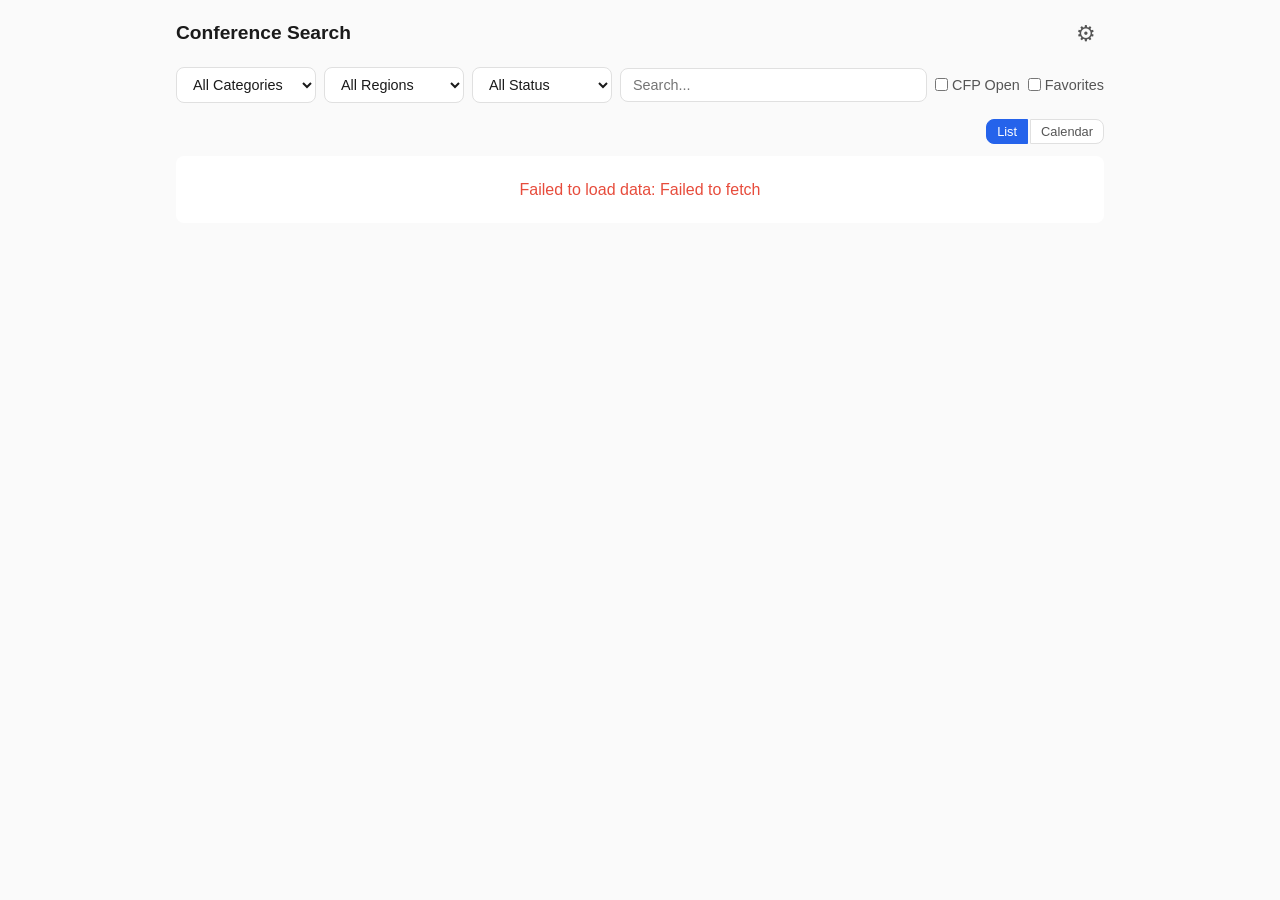
==== docs/index.html @ 0c14d9a8 "Add calendar view with month navigation - List / Calendar toggle buttons in stats bar - Monthly grid" ====
<!DOCTYPE html>
<html lang="ja" data-theme="auto">
<head>
  <meta charset="UTF-8">
  <meta name="viewport" content="width=device-width, initial-scale=1.0">
  <title>Conference Search</title>
  <link rel="stylesheet" href="style.css">
  <link rel="manifest" href="manifest.json">
</head>
<body>
  <div class="container">
    <header>
      <h1>Conference Search</h1>
      <button class="icon-btn" id="settings-btn" aria-label="Settings">&#9881;</button>
    </header>

    <div id="filters">
      <select id="category-filter">
        <option value="">All Categories</option>
      </select>
      <select id="region-filter">
        <option value="">All Regions</option>
      </select>
      <select id="status-filter">
        <option value="">All Status</option>
        <option value="upcoming">Upcoming</option>
        <option value="ongoing">Ongoing</option>
        <option value="ended">Ended</option>
      </select>
      <input type="text" id="search-input" placeholder="Search...">
      <label id="cfp-only-label">
        <input type="checkbox" id="cfp-only"> CFP Open
      </label>
      <label id="fav-only-label">
        <input type="checkbox" id="fav-only"> Favorites
      </label>
    </div>

    <div id="stats-bar">
      <span id="stats"></span>
      <span id="stats-right">
        <span id="view-toggle">
          <button id="view-list" class="view-btn active">List</button>
          <button id="view-cal" class="view-btn">Calendar</button>
        </span>
        <span id="fav-actions" class="hidden">
          <button id="export-fav" class="export-btn">Export</button>
          <button id="import-fav" class="export-btn">Import</button>
        </span>
      </span>
    </div>

    <div id="loading">Loading...</div>
    <div id="error" class="hidden"></div>
    <div id="conf-list" class="conf-list"></div>
    <div id="calendar" class="hidden"></div>
  </div>

  <!-- Settings modal -->
  <div id="settings-modal" class="modal hidden">
    <div class="modal-content">
      <h2>Settings</h2>
      <label>
        Theme
        <select id="theme-select">
          <option value="auto">Auto</option>
          <option value="light">Light</option>
          <option value="dark">Dark</option>
        </select>
      </label>
      <h3 style="margin-top:16px">Favorites</h3>
      <div class="modal-actions">
        <button id="clear-fav" style="background:#e74c3c">Clear All</button>
      </div>
      <input type="file" id="import-fav-file" accept=".json" class="hidden">
      <div class="modal-actions" style="margin-top:8px">
        <button id="settings-close">Close</button>
      </div>
    </div>
  </div>

  <script src="app.js"></script>
</body>
</html>
---- docs/style.css ----
/* Reset & base */
*, *::before, *::after { box-sizing: border-box; margin: 0; padding: 0; }

:root {
  --bg: #fafafa;
  --surface: #ffffff;
  --text: #1a1a1a;
  --text-secondary: #555;
  --accent: #2563eb;
  --border: #e0e0e0;
  --radius: 8px;
  --cfp-open: #16a34a;
  --cfp-closed: #dc2626;
  --cfp-soon: #ea580c;
}

[data-theme="dark"] {
  --bg: #0f0f1a;
  --surface: #1a1a2e;
  --text: #e0e0e0;
  --text-secondary: #aaa;
  --accent: #60a5fa;
  --border: #2a2a3e;
  --cfp-open: #4ade80;
  --cfp-closed: #f87171;
  --cfp-soon: #fb923c;
}

@media (prefers-color-scheme: dark) {
  [data-theme="auto"] {
    --bg: #0f0f1a;
    --surface: #1a1a2e;
    --text: #e0e0e0;
    --text-secondary: #aaa;
    --accent: #60a5fa;
    --border: #2a2a3e;
    --cfp-open: #4ade80;
    --cfp-closed: #f87171;
    --cfp-soon: #fb923c;
  }
}

body {
  font-family: -apple-system, BlinkMacSystemFont, "Segoe UI", "Noto Sans JP", sans-serif;
  background: var(--bg);
  color: var(--text);
  line-height: 1.7;
  font-size: 16px;
  min-height: 100dvh;
}

.container { padding: 16px; max-width: 960px; margin: 0 auto; }
.hidden { display: none !important; }

/* Header */
header {
  display: flex;
  justify-content: space-between;
  align-items: center;
  margin-bottom: 16px;
}

header h1 { font-size: 1.2rem; }

.icon-btn {
  background: none;
  color: var(--text-secondary);
  font-size: 1.4rem;
  padding: 4px 8px;
  border: none;
  cursor: pointer;
}

/* Filter bar */
#filters {
  display: flex;
  flex-wrap: wrap;
  gap: 8px;
  margin-bottom: 16px;
  align-items: center;
}

#filters select,
#filters input[type="text"] {
  padding: 8px 12px;
  border: 1px solid var(--border);
  border-radius: var(--radius);
  background: var(--surface);
  color: var(--text);
  font-size: 0.9rem;
}

#filters select { min-width: 140px; }

#search-input {
  flex: 1;
  min-width: 180px;
}

#cfp-only-label {
  display: flex;
  align-items: center;
  gap: 4px;
  font-size: 0.9rem;
  color: var(--text-secondary);
  cursor: pointer;
  white-space: nowrap;
}

/* Stats bar */
#stats-bar {
  display: flex;
  align-items: center;
  justify-content: space-between;
  margin-bottom: 12px;
}

#stats {
  font-size: 0.85rem;
  color: var(--text-secondary);
}

#fav-actions {
  display: flex;
  gap: 6px;
}

.export-btn {
  font-size: 0.8rem;
  padding: 4px 12px;
  background: var(--surface);
  color: var(--accent);
  border: 1px solid var(--accent);
}

.export-btn:hover { background: var(--accent); color: #fff; }

/* Section dividers */
.section-divider {
  font-size: 0.85rem;
  font-weight: bold;
  color: var(--text-secondary);
  text-transform: uppercase;
  letter-spacing: 0.05em;
  padding: 8px 0 4px;
  margin-top: 8px;
  border-bottom: 2px solid var(--border);
}

/* Conference cards */
.conf-list { display: flex; flex-direction: column; gap: 12px; }

.conf-card {
  background: var(--surface);
  border: 1px solid var(--border);
  border-radius: var(--radius);
  padding: 16px;
}

.conf-card-header {
  display: flex;
  justify-content: space-between;
  align-items: flex-start;
  gap: 8px;
  margin-bottom: 8px;
}

.conf-name {
  font-size: 1.05rem;
  font-weight: bold;
  line-height: 1.4;
  display: flex;
  align-items: baseline;
  gap: 6px;
}

.conf-name a {
  color: var(--accent);
  text-decoration: none;
}

.conf-name a:hover { text-decoration: underline; }

/* Favorite button */
.fav-btn {
  background: none;
  border: none;
  font-size: 1.2rem;
  cursor: pointer;
  padding: 0;
  color: var(--text-secondary);
  flex-shrink: 0;
  line-height: 1;
}

.fav-btn.active { color: #f59e0b; }
.fav-btn:hover { opacity: 0.7; }

.conf-card.fav { border-left: 3px solid #f59e0b; }

#fav-only-label {
  display: flex;
  align-items: center;
  gap: 4px;
  font-size: 0.9rem;
  color: var(--text-secondary);
  cursor: pointer;
  white-space: nowrap;
}

.conf-status {
  font-size: 0.75rem;
  padding: 2px 8px;
  border-radius: 12px;
  white-space: nowrap;
  font-weight: bold;
}

.status-upcoming { background: #dbeafe; color: #1d4ed8; }
.status-ongoing { background: #dcfce7; color: #166534; }
.status-ended { background: #f3f4f6; color: #6b7280; }

[data-theme="dark"] .status-upcoming { background: #1e3a5f; color: #93c5fd; }
[data-theme="dark"] .status-ongoing { background: #14532d; color: #86efac; }
[data-theme="dark"] .status-ended { background: #374151; color: #9ca3af; }

@media (prefers-color-scheme: dark) {
  [data-theme="auto"] .status-upcoming { background: #1e3a5f; color: #93c5fd; }
  [data-theme="auto"] .status-ongoing { background: #14532d; color: #86efac; }
  [data-theme="auto"] .status-ended { background: #374151; color: #9ca3af; }
}

.conf-meta {
  display: flex;
  flex-wrap: wrap;
  gap: 12px;
  font-size: 0.85rem;
  color: var(--text-secondary);
  margin-bottom: 8px;
}

.conf-meta span { white-space: nowrap; }

.conf-summary {
  font-size: 0.9rem;
  margin-bottom: 8px;
}

.conf-tags {
  display: flex;
  flex-wrap: wrap;
  gap: 4px;
}

.tag {
  font-size: 0.75rem;
  padding: 2px 8px;
  border-radius: 12px;
  background: var(--bg);
  color: var(--text-secondary);
  border: 1px solid var(--border);
}

.cfp-badge {
  font-size: 0.8rem;
  padding: 2px 10px;
  border-radius: 12px;
  font-weight: bold;
}

.cfp-open { background: #dcfce7; color: var(--cfp-open); }
.cfp-closed { background: #fee2e2; color: var(--cfp-closed); }
.cfp-soon { background: #fff7ed; color: var(--cfp-soon); }

[data-theme="dark"] .cfp-open { background: #14532d; }
[data-theme="dark"] .cfp-closed { background: #450a0a; }
[data-theme="dark"] .cfp-soon { background: #431407; }

@media (prefers-color-scheme: dark) {
  [data-theme="auto"] .cfp-open { background: #14532d; }
  [data-theme="auto"] .cfp-closed { background: #450a0a; }
  [data-theme="auto"] .cfp-soon { background: #431407; }
}

/* Loading / Error */
#loading {
  text-align: center;
  padding: 40px;
  color: var(--text-secondary);
}

#error {
  text-align: center;
  padding: 20px;
  color: #e74c3c;
  background: var(--surface);
  border-radius: var(--radius);
}

/* Settings modal */
.modal {
  position: fixed;
  inset: 0;
  background: rgba(0,0,0,0.5);
  display: flex;
  align-items: center;
  justify-content: center;
  z-index: 100;
  padding: 16px;
}

.modal-content {
  background: var(--surface);
  padding: 24px;
  border-radius: var(--radius);
  width: 100%;
  max-width: 400px;
}

.modal-content h2 { margin-bottom: 16px; }

.modal-content label {
  display: block;
  margin-bottom: 12px;
  font-size: 0.9rem;
  color: var(--text-secondary);
}

.modal-content label select {
  display: block;
  width: 100%;
  margin-top: 4px;
  padding: 10px 12px;
  border: 1px solid var(--border);
  border-radius: var(--radius);
  background: var(--surface);
  color: var(--text);
  font-size: 1rem;
}

.modal-actions {
  display: flex;
  gap: 8px;
  margin-top: 20px;
}

button {
  padding: 10px 20px;
  border: none;
  border-radius: var(--radius);
  background: var(--accent);
  color: #fff;
  font-size: 1rem;
  cursor: pointer;
  touch-action: manipulation;
}

button:active { opacity: 0.8; }

/* View toggle */
#stats-right {
  display: flex;
  gap: 8px;
  align-items: center;
}

#view-toggle {
  display: flex;
  gap: 2px;
}

.view-btn {
  font-size: 0.8rem;
  padding: 4px 10px;
  background: var(--surface);
  color: var(--text-secondary);
  border: 1px solid var(--border);
  cursor: pointer;
}

.view-btn:first-child { border-radius: var(--radius) 0 0 var(--radius); }
.view-btn:last-child { border-radius: 0 var(--radius) var(--radius) 0; }
.view-btn.active { background: var(--accent); color: #fff; border-color: var(--accent); }

/* Calendar */
.cal-nav {
  display: flex;
  align-items: center;
  justify-content: center;
  gap: 16px;
  margin-bottom: 12px;
}

.cal-nav button {
  font-size: 0.9rem;
  padding: 6px 14px;
  background: var(--surface);
  color: var(--text);
  border: 1px solid var(--border);
}

.cal-nav span { font-size: 1rem; font-weight: bold; min-width: 140px; text-align: center; }

.cal-weekdays {
  display: grid;
  grid-template-columns: repeat(7, 1fr);
  text-align: center;
  font-size: 0.75rem;
  font-weight: bold;
  color: var(--text-secondary);
  margin-bottom: 4px;
}

.cal-grid {
  display: grid;
  grid-template-columns: repeat(7, 1fr);
  gap: 2px;
}

.cal-day {
  min-height: 80px;
  background: var(--surface);
  border: 1px solid var(--border);
  border-radius: 4px;
  padding: 2px 4px;
  font-size: 0.75rem;
  overflow: hidden;
}

.cal-day.empty { background: transparent; border-color: transparent; }
.cal-day.today { border-color: var(--accent); border-width: 2px; }

.cal-day-num {
  font-weight: bold;
  color: var(--text-secondary);
  margin-bottom: 2px;
}

.cal-day.today .cal-day-num { color: var(--accent); }

.cal-event {
  display: block;
  padding: 1px 4px;
  margin-bottom: 1px;
  border-radius: 3px;
  font-size: 0.65rem;
  line-height: 1.3;
  white-space: nowrap;
  overflow: hidden;
  text-overflow: ellipsis;
  cursor: pointer;
  background: #dbeafe;
  color: #1d4ed8;
  text-decoration: none;
}

.cal-event:hover { opacity: 0.8; }
.cal-event.fav { border-left: 2px solid #f59e0b; }

[data-theme="dark"] .cal-event { background: #1e3a5f; color: #93c5fd; }
@media (prefers-color-scheme: dark) {
  [data-theme="auto"] .cal-event { background: #1e3a5f; color: #93c5fd; }
}

.cal-more {
  font-size: 0.6rem;
  color: var(--accent);
  cursor: pointer;
}

/* Responsive */
@media (max-width: 600px) {
  .conf-card-header { flex-direction: column; }
  #filters { flex-direction: column; }
  #filters select, #search-input { width: 100%; }
  .cal-day { min-height: 50px; padding: 1px 2px; }
  .cal-event { font-size: 0.55rem; }
  #stats-right { flex-wrap: wrap; }
}
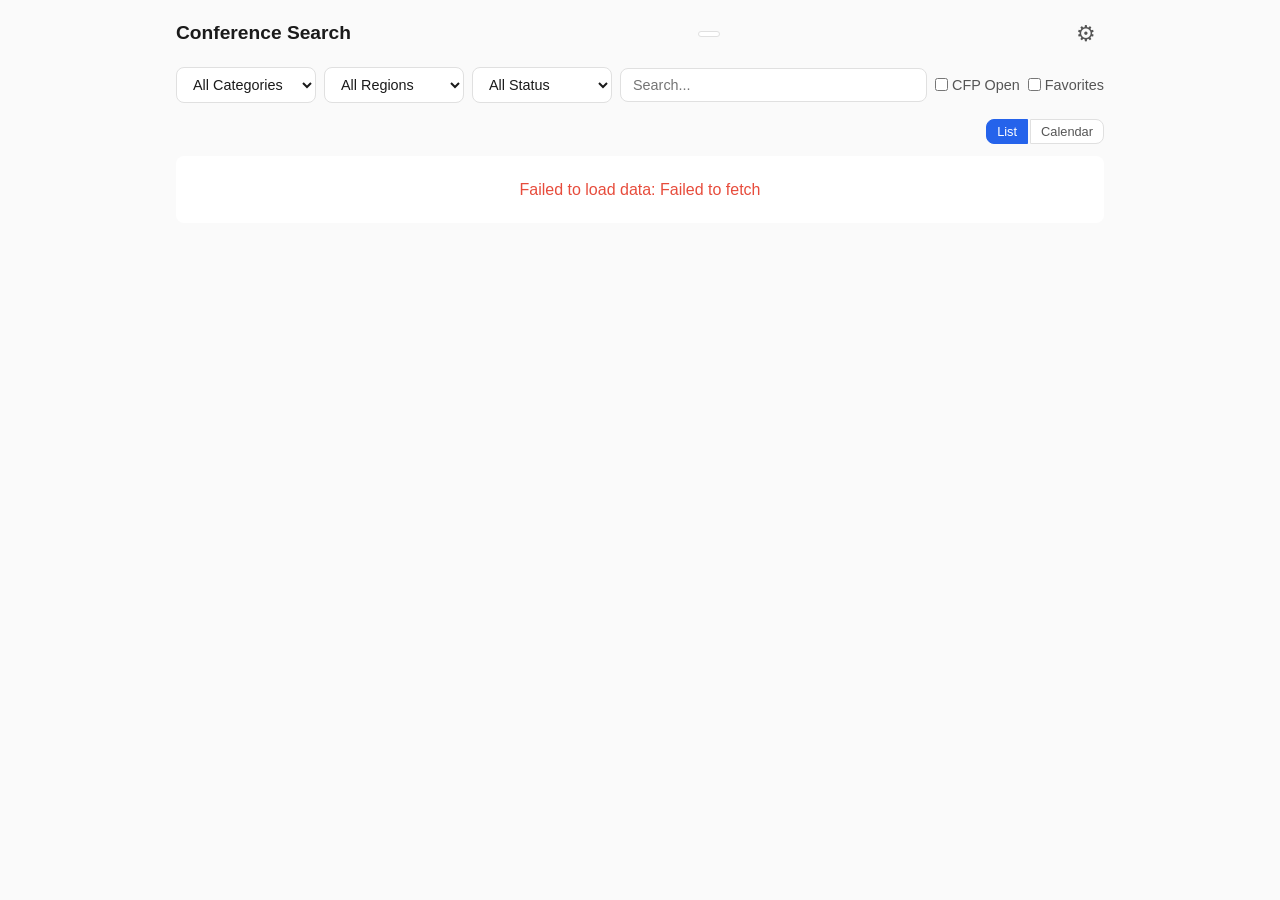
==== commit e3497c59: "Show last updated date in header badge" ====
--- a/docs/index.html
+++ b/docs/index.html
@@ -11,6 +11,7 @@
   <div class="container">
     <header>
       <h1>Conference Search</h1>
+      <span id="last-updated" class="last-updated"></span>
       <button class="icon-btn" id="settings-btn" aria-label="Settings">&#9881;</button>
     </header>
 
--- a/docs/style.css
+++ b/docs/style.css
@@ -62,6 +62,15 @@
 
 header h1 { font-size: 1.2rem; }
 
+.last-updated {
+  font-size: 0.75rem;
+  color: var(--text-secondary);
+  background: var(--surface);
+  border: 1px solid var(--border);
+  border-radius: 12px;
+  padding: 2px 10px;
+}
+
 .icon-btn {
   background: none;
   color: var(--text-secondary);
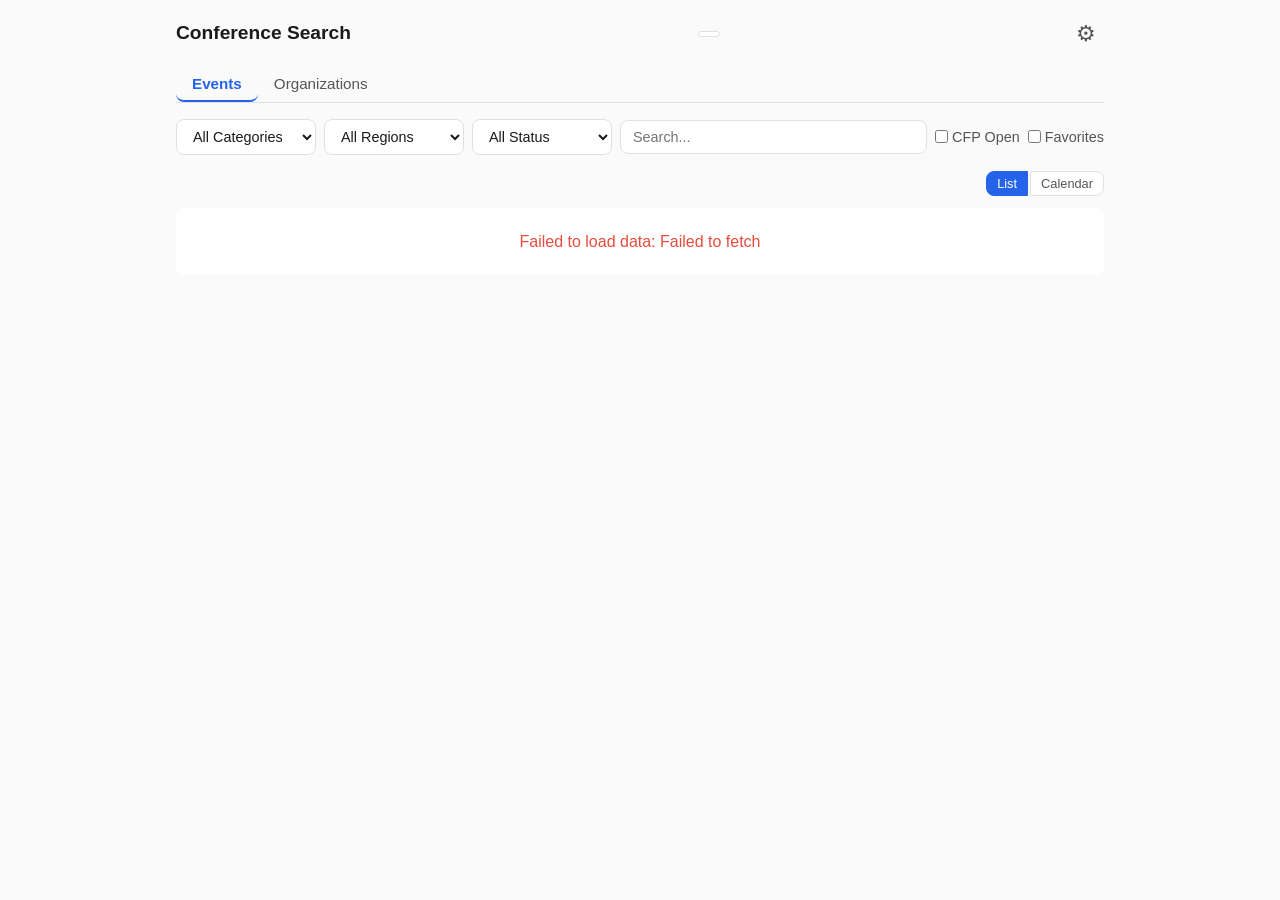
==== commit e83bc3d6: "feat: Organizations タブと組織データ（学会・標準化団体・イニシアティブ・コミュニティ 34 件）を追加 - data/organizations.json: 一次情報（公式サイト）" ====
--- a/docs/index.html
+++ b/docs/index.html
@@ -14,6 +14,13 @@
       <span id="last-updated" class="last-updated"></span>
       <button class="icon-btn" id="settings-btn" aria-label="Settings">&#9881;</button>
     </header>
+
+    <nav id="main-tabs" class="main-tabs" aria-label="Sections">
+      <button class="tab-btn active" data-tab="events">Events</button>
+      <button class="tab-btn" data-tab="orgs">Organizations</button>
+    </nav>
+
+    <section id="tab-events">
 
     <div id="filters">
       <select id="category-filter">
@@ -36,6 +43,7 @@
         <input type="checkbox" id="fav-only"> Favorites
       </label>
     </div>
+    <div id="active-tags" class="active-tags hidden"></div>
 
     <div id="stats-bar">
       <span id="stats"></span>
@@ -55,6 +63,31 @@
     <div id="error" class="hidden"></div>
     <div id="conf-list" class="conf-list"></div>
     <div id="calendar" class="hidden"></div>
+    </section>
+
+    <section id="tab-orgs" class="hidden">
+      <div id="org-filters" class="filters">
+        <select id="org-type-filter">
+          <option value="">All Types</option>
+        </select>
+        <select id="org-region-filter">
+          <option value="">All Regions</option>
+        </select>
+        <input type="text" id="org-search-input" placeholder="Search name, alias, output, tag...">
+        <label id="org-fav-only-label" class="check-label">
+          <input type="checkbox" id="org-fav-only"> Favorites
+        </label>
+      </div>
+      <div id="org-tag-cloud" class="tag-cloud"></div>
+      <div id="org-active-tags" class="active-tags hidden"></div>
+      <div id="org-stats-bar" class="stats-bar">
+        <span id="org-stats"></span>
+        <span id="org-updated" class="last-updated"></span>
+      </div>
+      <div id="org-loading" class="loading hidden">Loading...</div>
+      <div id="org-error" class="error hidden"></div>
+      <div id="org-list" class="conf-list"></div>
+    </section>
   </div>
 
   <!-- Settings modal -->
@@ -81,5 +114,6 @@
   </div>
 
   <script src="app.js"></script>
+  <script src="orgs.js"></script>
 </body>
 </html>
--- a/docs/style.css
+++ b/docs/style.css
@@ -81,7 +81,8 @@
 }
 
 /* Filter bar */
-#filters {
+#filters,
+.filters {
   display: flex;
   flex-wrap: wrap;
   gap: 8px;
@@ -90,7 +91,9 @@
 }
 
 #filters select,
-#filters input[type="text"] {
+#filters input[type="text"],
+.filters select,
+.filters input[type="text"] {
   padding: 8px 12px;
   border: 1px solid var(--border);
   border-radius: var(--radius);
@@ -99,9 +102,10 @@
   font-size: 0.9rem;
 }
 
-#filters select { min-width: 140px; }
-
-#search-input {
+#filters select, .filters select { min-width: 140px; }
+
+#search-input,
+#org-search-input {
   flex: 1;
   min-width: 180px;
 }
@@ -117,14 +121,16 @@
 }
 
 /* Stats bar */
-#stats-bar {
+#stats-bar,
+.stats-bar {
   display: flex;
   align-items: center;
   justify-content: space-between;
   margin-bottom: 12px;
 }
 
-#stats {
+#stats,
+#org-stats {
   font-size: 0.85rem;
   color: var(--text-secondary);
 }
@@ -270,6 +276,37 @@
   border: 1px solid var(--border);
 }
 
+.tag.clickable { cursor: pointer; }
+.tag.clickable:hover { border-color: var(--accent); color: var(--accent); }
+.tag.tag-active { background: var(--accent); color: #fff; border-color: var(--accent); }
+
+/* Active tag filter bar */
+.active-tags {
+  display: flex;
+  flex-wrap: wrap;
+  gap: 4px;
+  margin-bottom: 12px;
+}
+
+.active-tag {
+  font-size: 0.75rem;
+  padding: 2px 10px;
+  border-radius: 12px;
+  background: var(--accent);
+  color: #fff;
+  cursor: pointer;
+}
+
+.active-tag:hover { opacity: 0.8; }
+
+.clear-tags {
+  background: var(--surface);
+  color: var(--text-secondary);
+  border: 1px solid var(--border);
+}
+
+.clear-tags:hover { color: var(--text); }
+
 .cfp-badge {
   font-size: 0.8rem;
   padding: 2px 10px;
@@ -292,13 +329,15 @@
 }
 
 /* Loading / Error */
-#loading {
+#loading,
+.loading {
   text-align: center;
   padding: 40px;
   color: var(--text-secondary);
 }
 
-#error {
+#error,
+.error {
   text-align: center;
   padding: 20px;
   color: #e74c3c;
@@ -480,9 +519,79 @@
 /* Responsive */
 @media (max-width: 600px) {
   .conf-card-header { flex-direction: column; }
-  #filters { flex-direction: column; }
-  #filters select, #search-input { width: 100%; }
+  #filters, .filters { flex-direction: column; }
+  #filters select, #search-input, .filters select, #org-search-input { width: 100%; }
   .cal-day { min-height: 50px; padding: 1px 2px; }
   .cal-event { font-size: 0.55rem; }
   #stats-right { flex-wrap: wrap; }
 }
+
+
+/* Main tabs (Events / Organizations) */
+.main-tabs {
+  display: flex;
+  gap: 0;
+  margin-bottom: 16px;
+  border-bottom: 1px solid var(--border);
+}
+.tab-btn {
+  padding: 8px 16px;
+  background: transparent;
+  border: none;
+  border-bottom: 2px solid transparent;
+  color: var(--text-secondary);
+  font-size: 0.95rem;
+  cursor: pointer;
+}
+.tab-btn:hover { color: var(--accent); }
+.tab-btn.active { color: var(--accent); border-bottom-color: var(--accent); font-weight: 600; }
+
+/* Organizations tab */
+.check-label {
+  display: flex;
+  align-items: center;
+  gap: 4px;
+  font-size: 0.9rem;
+  white-space: nowrap;
+  cursor: pointer;
+}
+.tag-cloud {
+  display: flex;
+  flex-wrap: wrap;
+  gap: 4px;
+  margin-bottom: 12px;
+}
+.tag-cloud .tag-count { opacity: 0.7; margin-left: 2px; }
+.org-type {
+  font-size: 0.7rem;
+  padding: 2px 8px;
+  border-radius: 12px;
+  background: #ede9fe;
+  color: #5b21b6;
+  white-space: nowrap;
+}
+[data-theme="dark"] .org-type { background: #312e81; color: #c4b5fd; }
+@media (prefers-color-scheme: dark) {
+  [data-theme="auto"] .org-type { background: #312e81; color: #c4b5fd; }
+}
+.org-status-dormant, .org-status-merged {
+  font-size: 0.7rem;
+  padding: 2px 8px;
+  border-radius: 12px;
+  background: #f3f4f6;
+  color: #6b7280;
+}
+.org-outputs { display: flex; flex-wrap: wrap; gap: 4px; margin-bottom: 8px; }
+.output-chip {
+  font-size: 0.75rem;
+  padding: 2px 8px;
+  border-radius: 4px;
+  background: var(--bg);
+  color: var(--text);
+  border: 1px dashed var(--border);
+}
+.org-groups { font-size: 0.8rem; color: var(--text-secondary); margin-bottom: 8px; }
+.org-related { font-size: 0.8rem; margin-bottom: 8px; }
+.org-related a { color: var(--accent); text-decoration: none; }
+.org-related a:hover { text-decoration: underline; }
+.org-verified { font-size: 0.7rem; color: var(--text-secondary); margin-top: 4px; }
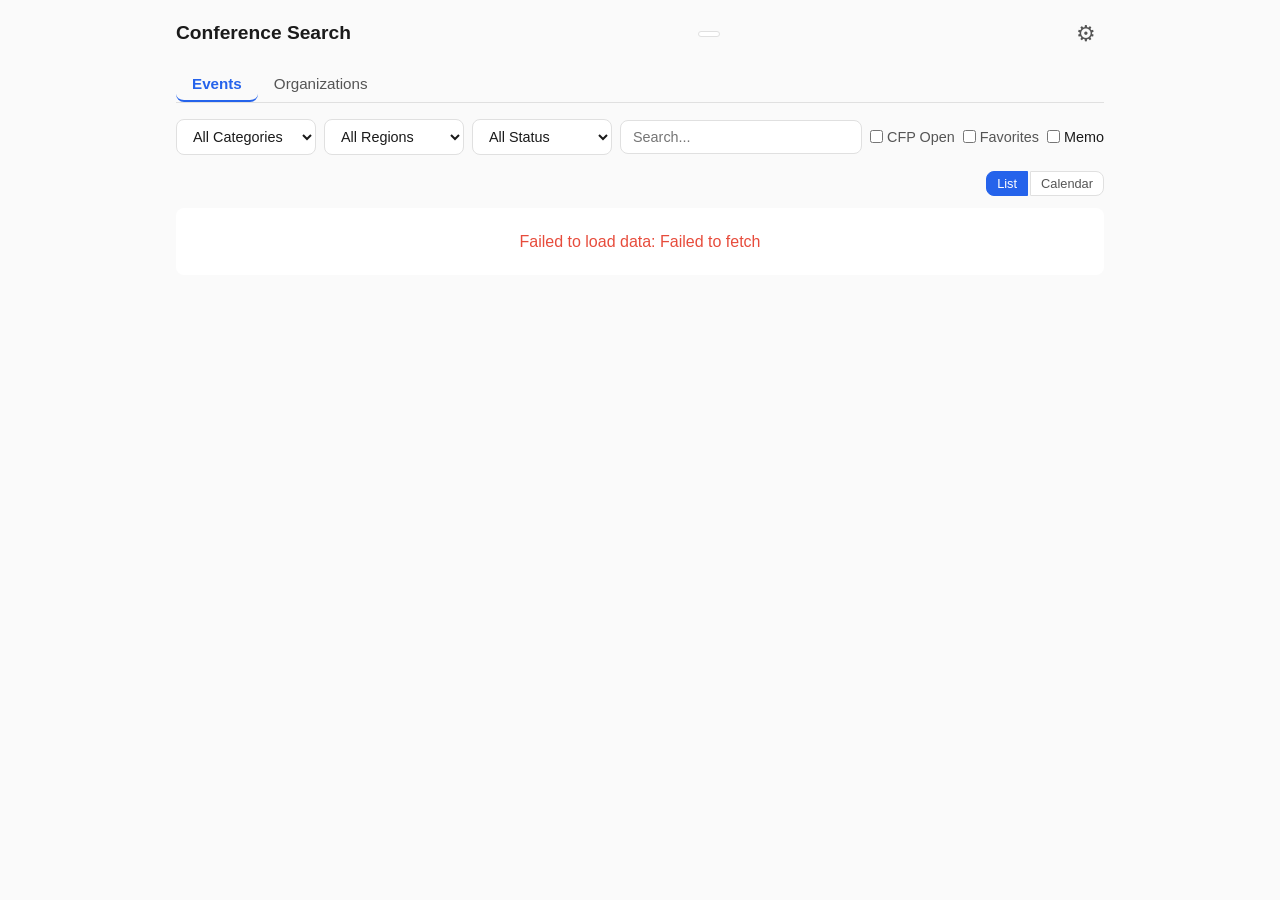
==== commit ee1bdda4: "feat: イベント・組織カードにメモ機能を追加（Gist 同期、検索対象、Memo 絞り込み） - docs/sync.js: notes ストア（ID ごとの last-writer-wins、空" ====
--- a/docs/index.html
+++ b/docs/index.html
@@ -42,6 +42,9 @@
       <label id="fav-only-label">
         <input type="checkbox" id="fav-only"> Favorites
       </label>
+      <label id="memo-only-label" class="check-label">
+        <input type="checkbox" id="memo-only"> Memo
+      </label>
     </div>
     <div id="active-tags" class="active-tags hidden"></div>
 
@@ -77,6 +80,9 @@
         <label id="org-fav-only-label" class="check-label">
           <input type="checkbox" id="org-fav-only"> Favorites
         </label>
+        <label id="org-memo-only-label" class="check-label">
+          <input type="checkbox" id="org-memo-only"> Memo
+        </label>
       </div>
       <div id="org-tag-cloud" class="tag-cloud"></div>
       <div id="org-active-tags" class="active-tags hidden"></div>
@@ -106,6 +112,18 @@
       <div class="modal-actions">
         <button id="clear-fav" style="background:#e74c3c">Clear All</button>
       </div>
+      <h3 style="margin-top:16px">Sync across devices (GitHub Gist)</h3>
+      <p class="hint">Favorites and memos (events and organizations) are kept in a <strong>secret Gist</strong> on your GitHub account and merged across devices. Paste a personal access token: fine-grained with Account permission <strong>Gists: Read and write</strong> (recommended), or classic with the <code>gist</code> scope. The token is stored only in this browser.</p>
+      <label>
+        Token
+        <input type="password" id="gist-token" autocomplete="off" placeholder="github_pat_... or ghp_...">
+      </label>
+      <div id="sync-status" class="hint"></div>
+      <div class="modal-actions">
+        <button id="sync-connect">Connect</button>
+        <button id="sync-now" disabled>Sync now</button>
+        <button id="sync-disconnect" class="hidden" style="background:#e74c3c">Disconnect</button>
+      </div>
       <input type="file" id="import-fav-file" accept=".json" class="hidden">
       <div class="modal-actions" style="margin-top:8px">
         <button id="settings-close">Close</button>
@@ -113,6 +131,7 @@
     </div>
   </div>
 
+  <script src="sync.js"></script>
   <script src="app.js"></script>
   <script src="orgs.js"></script>
 </body>
--- a/docs/style.css
+++ b/docs/style.css
@@ -374,6 +374,7 @@
   color: var(--text-secondary);
 }
 
+.modal-content label input[type="password"],
 .modal-content label select {
   display: block;
   width: 100%;
@@ -595,3 +596,51 @@
 .org-related a { color: var(--accent); text-decoration: none; }
 .org-related a:hover { text-decoration: underline; }
 .org-verified { font-size: 0.7rem; color: var(--text-secondary); margin-top: 4px; }
+
+/* Settings: sync section */
+.modal-content .hint { font-size: 0.8rem; color: var(--text-secondary); margin: 6px 0; line-height: 1.5; }
+.modal-content .hint code { font-size: 0.75rem; background: var(--bg); padding: 1px 4px; border-radius: 4px; }
+.modal-content .hint a { color: var(--accent); }
+.modal-content label input[type="password"] { width: 100%; font-family: monospace; }
+.modal-actions button:disabled { opacity: 0.5; cursor: default; }
+.sync-error { color: var(--cfp-closed); margin-top: 4px; }
+
+/* Memo (notes) */
+.conf-card-actions { display: flex; align-items: center; gap: 6px; flex-shrink: 0; }
+.note-btn {
+  background: none;
+  border: 1px solid var(--border);
+  border-radius: 12px;
+  color: var(--text-secondary);
+  font-size: 0.8rem;
+  line-height: 1;
+  padding: 3px 7px;
+  cursor: pointer;
+}
+.note-btn:hover { border-color: var(--accent); color: var(--accent); }
+.note-btn.active { background: #fef3c7; color: #92400e; border-color: #fcd34d; }
+[data-theme="dark"] .note-btn.active { background: #451a03; color: #fcd34d; border-color: #92400e; }
+@media (prefers-color-scheme: dark) {
+  [data-theme="auto"] .note-btn.active { background: #451a03; color: #fcd34d; border-color: #92400e; }
+}
+.note-box { position: relative; margin-top: 8px; }
+.note-text {
+  width: 100%;
+  resize: vertical;
+  min-height: 2.6em;
+  padding: 8px 10px;
+  border: 1px solid #fcd34d;
+  border-left: 3px solid #f59e0b;
+  border-radius: var(--radius);
+  background: #fffbeb;
+  color: var(--text);
+  font: inherit;
+  font-size: 0.9rem;
+  line-height: 1.5;
+}
+[data-theme="dark"] .note-text { background: #2a2312; border-color: #92400e; }
+@media (prefers-color-scheme: dark) {
+  [data-theme="auto"] .note-text { background: #2a2312; border-color: #92400e; }
+}
+.note-text:focus { outline: 2px solid var(--accent); outline-offset: -1px; }
+.note-saved { position: absolute; right: 8px; bottom: 6px; font-size: 0.7rem; color: var(--text-secondary); pointer-events: none; }
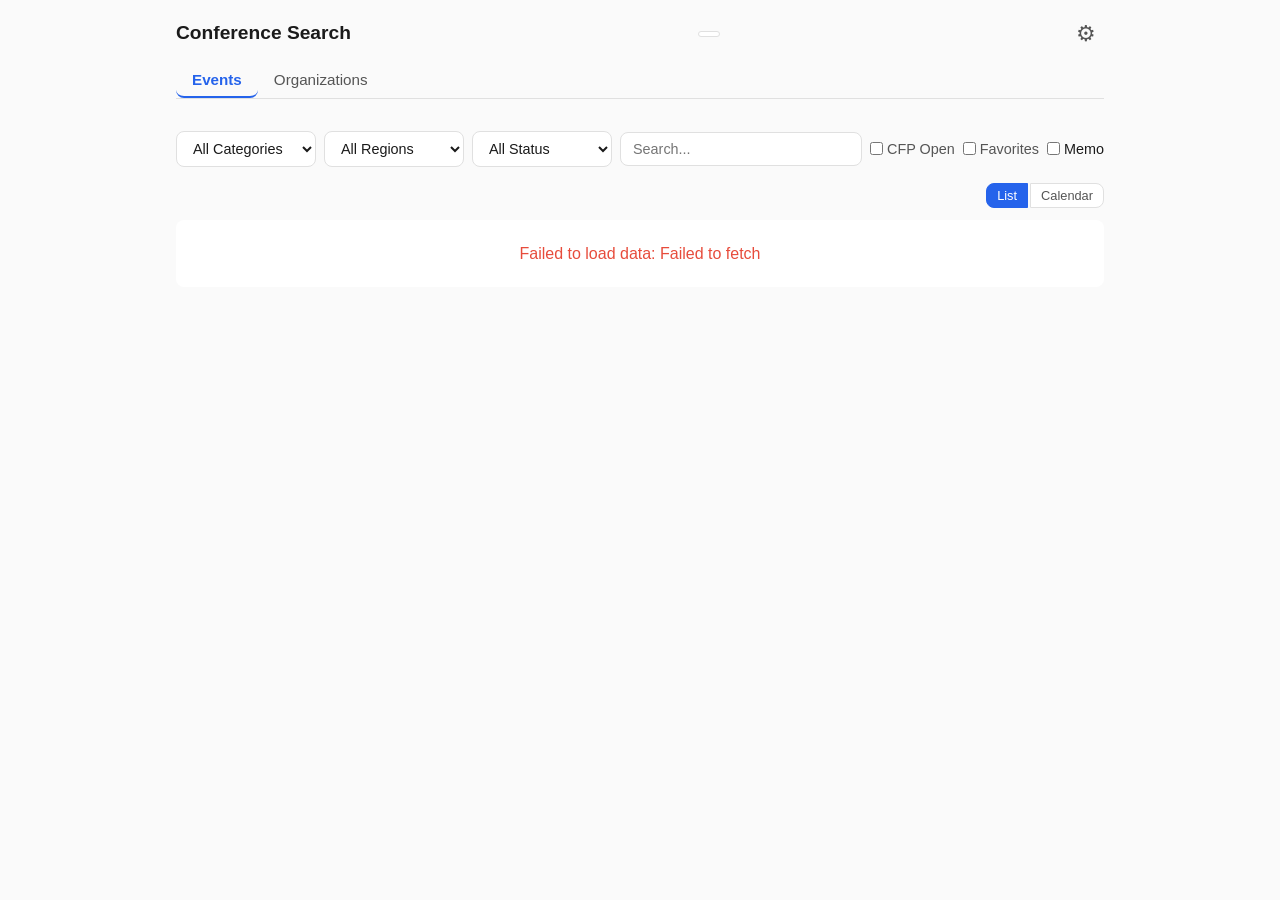
==== commit e07794ba: "feat: スクロール中はヘッダー・タブを隠し、右下の ☰ ボタンで呼び出せるようにする - 最上部では従来どおり通常表示。ヘッダー＋タブ分をスクロールで通過すると非表示になり、   右下のフローティ" ====
--- a/docs/index.html
+++ b/docs/index.html
@@ -9,16 +9,19 @@
 </head>
 <body>
   <div class="container">
-    <header>
-      <h1>Conference Search</h1>
-      <span id="last-updated" class="last-updated"></span>
-      <button class="icon-btn" id="settings-btn" aria-label="Settings">&#9881;</button>
-    </header>
+    <div id="top-bar" class="top-bar">
+      <header>
+        <h1>Conference Search</h1>
+        <span id="last-updated" class="last-updated"></span>
+        <button class="icon-btn" id="settings-btn" aria-label="Settings">&#9881;</button>
+      </header>
 
-    <nav id="main-tabs" class="main-tabs" aria-label="Sections">
-      <button class="tab-btn active" data-tab="events">Events</button>
-      <button class="tab-btn" data-tab="orgs">Organizations</button>
-    </nav>
+      <nav id="main-tabs" class="main-tabs" aria-label="Sections">
+        <button class="tab-btn active" data-tab="events">Events</button>
+        <button class="tab-btn" data-tab="orgs">Organizations</button>
+        <button id="to-top" class="to-top-btn hidden" type="button">&#8593; Top</button>
+      </nav>
+    </div>
 
     <section id="tab-events">
 
@@ -131,6 +134,8 @@
     </div>
   </div>
 
+  <button id="menu-fab" class="menu-fab hidden" aria-label="Show menu" aria-expanded="false">&#9776;</button>
+
   <script src="sync.js"></script>
   <script src="app.js"></script>
   <script src="orgs.js"></script>
--- a/docs/style.css
+++ b/docs/style.css
@@ -52,13 +52,62 @@
 .container { padding: 16px; max-width: 960px; margin: 0 auto; }
 .hidden { display: none !important; }
 
-/* Header */
+/* Header: normal flow at the top; while scrolled it is hidden and can be
+   pulled in as an overlay with the floating menu button (#menu-fab). */
+.top-bar {
+  margin: -16px -16px 16px;
+  padding: 16px 16px 0;
+  background: var(--bg);
+}
+.top-bar.top-bar-floating {
+  position: fixed;
+  top: 0; left: 0; right: 0;
+  z-index: 50;
+  margin: 0;
+  padding: calc(12px + env(safe-area-inset-top, 0px)) 16px 0;
+  box-shadow: 0 2px 10px rgba(0,0,0,0.15);
+  transform: translateY(-100%);
+  transition: transform 0.2s ease;
+}
+.top-bar.top-bar-floating > * { max-width: 928px; margin-left: auto; margin-right: auto; }
+.top-bar.top-bar-floating.top-bar-open { transform: translateY(0); }
+.top-bar-spacer { display: none; }
+.top-bar-floating + .top-bar-spacer { display: block; }
+
 header {
   display: flex;
   justify-content: space-between;
   align-items: center;
-  margin-bottom: 16px;
-}
+  margin-bottom: 12px;
+}
+
+.menu-fab {
+  position: fixed;
+  right: 16px;
+  bottom: calc(16px + env(safe-area-inset-bottom, 0px));
+  width: 44px;
+  height: 44px;
+  border-radius: 50%;
+  border: 1px solid var(--border);
+  background: var(--surface);
+  color: var(--accent);
+  font-size: 1.2rem;
+  cursor: pointer;
+  box-shadow: 0 2px 8px rgba(0,0,0,0.15);
+  z-index: 40;
+  opacity: 0.85;
+}
+.menu-fab:hover, .menu-fab[aria-expanded="true"] { opacity: 1; }
+.to-top-btn {
+  margin-left: auto;
+  padding: 8px 12px;
+  background: transparent;
+  border: none;
+  color: var(--text-secondary);
+  font-size: 0.85rem;
+  cursor: pointer;
+}
+.to-top-btn:hover { color: var(--accent); }
 
 header h1 { font-size: 1.2rem; }
 
@@ -532,9 +581,10 @@
 .main-tabs {
   display: flex;
   gap: 0;
-  margin-bottom: 16px;
+  margin-bottom: 0;
   border-bottom: 1px solid var(--border);
 }
+#tab-events, #tab-orgs { padding-top: 16px; }
 .tab-btn {
   padding: 8px 16px;
   background: transparent;
